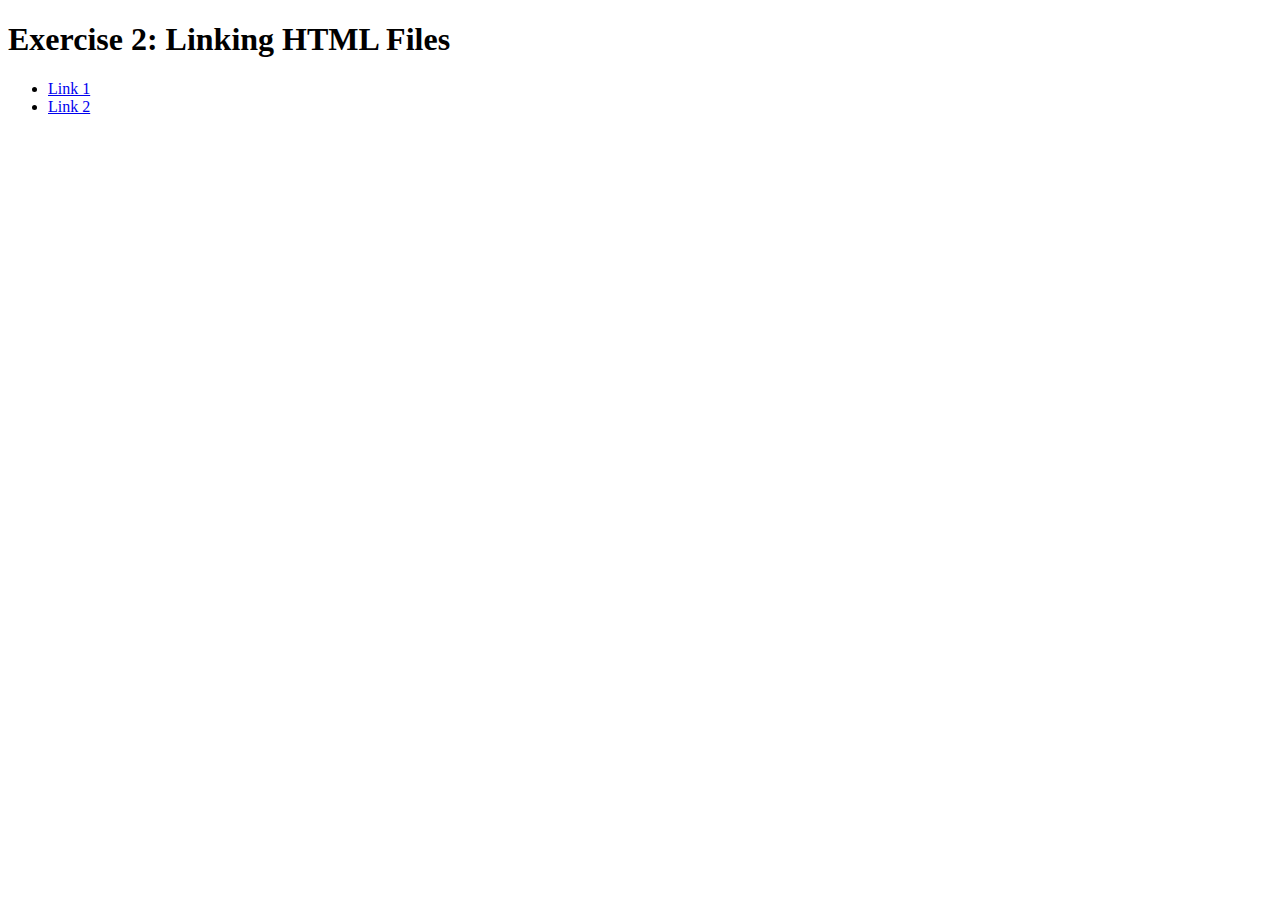
==== exercise2/exercise2.html @ d5231122 "Initial commit" ====
<!DOCTYPE html>
<html>
  <head>
    <meta charset="utf-8">
    <title>Exercise 2: Linking HTML Files</title>
  </head>
  <body>
    <h1>Exercise 2: Linking HTML Files</h1>
    <ul>
      <li><a href="#">Link 1</a></li>
      <li><a href="#">Link 2</a></li>
    </ul>
  </body>
</html>
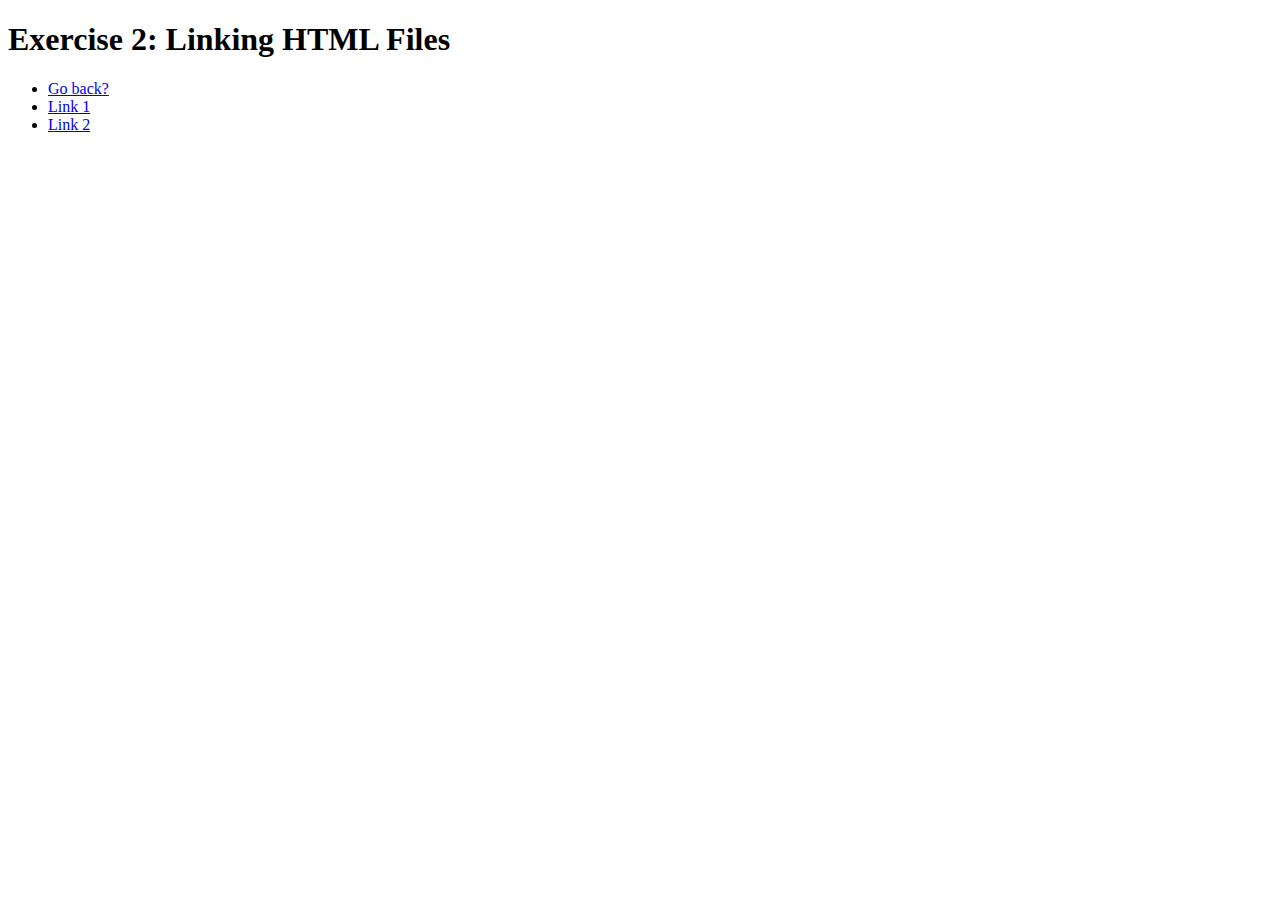
==== commit 3671ef24: "Update exercise2.html" ====
--- a/exercise2/exercise2.html
+++ b/exercise2/exercise2.html
@@ -7,8 +7,9 @@
   <body>
     <h1>Exercise 2: Linking HTML Files</h1>
     <ul>
-      <li><a href="#">Link 1</a></li>
-      <li><a href="#">Link 2</a></li>
+      <li><a href="index.html">Go back?</a></li>
+      <li><a href="Links/link1.html">Link 1</a></li>
+      <li><a href="Links/link2.html">Link 2</a></li>
     </ul>
   </body>
 </html>
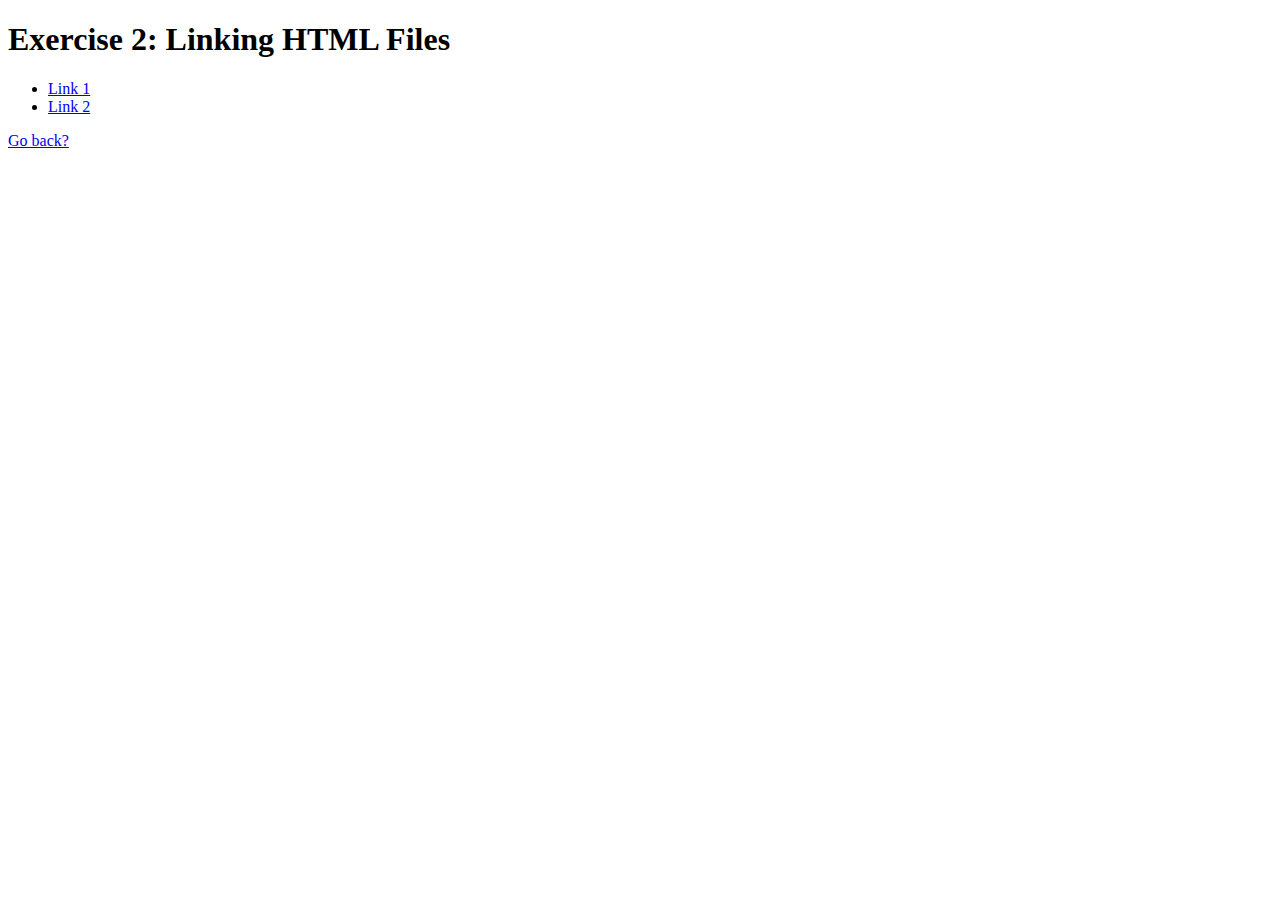
==== commit 47fce00b: "Update exercise2.html" ====
--- a/exercise2/exercise2.html
+++ b/exercise2/exercise2.html
@@ -7,9 +7,9 @@
   <body>
     <h1>Exercise 2: Linking HTML Files</h1>
     <ul>
-      <li><a href="index.html">Go back?</a></li>
       <li><a href="Links/link1.html">Link 1</a></li>
       <li><a href="Links/link2.html">Link 2</a></li>
     </ul>
+    <a href="index.html">Go back?</a>
   </body>
 </html>
